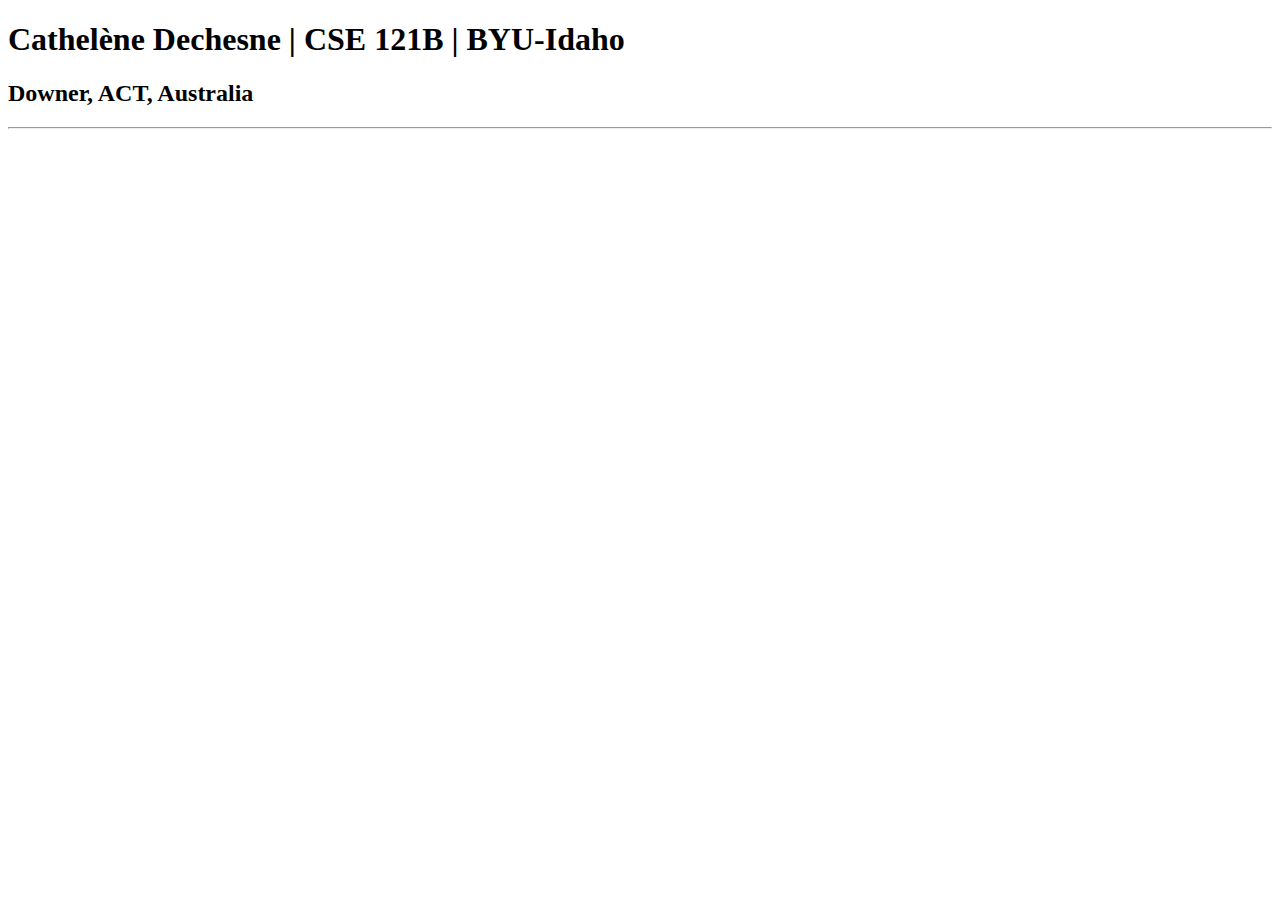
==== test.html @ 01bb8754 "first commit" ====
<!DOCTYPE html>
<html lang="en">
<head>
    <meta charset="UTF-8">
    <meta name="viewport" content="width=device-width, initial-scale=1.0">
    <title>Cathelène Dechesne | CSE 121B | BYU-Idaho</title>
</head>
<body>
    <h1>Cathelène Dechesne | CSE 121B | BYU-Idaho        
    </h1>
    <h2> Downer, ACT, Australia        
    </h2>
    <hr>
</body>
</html>
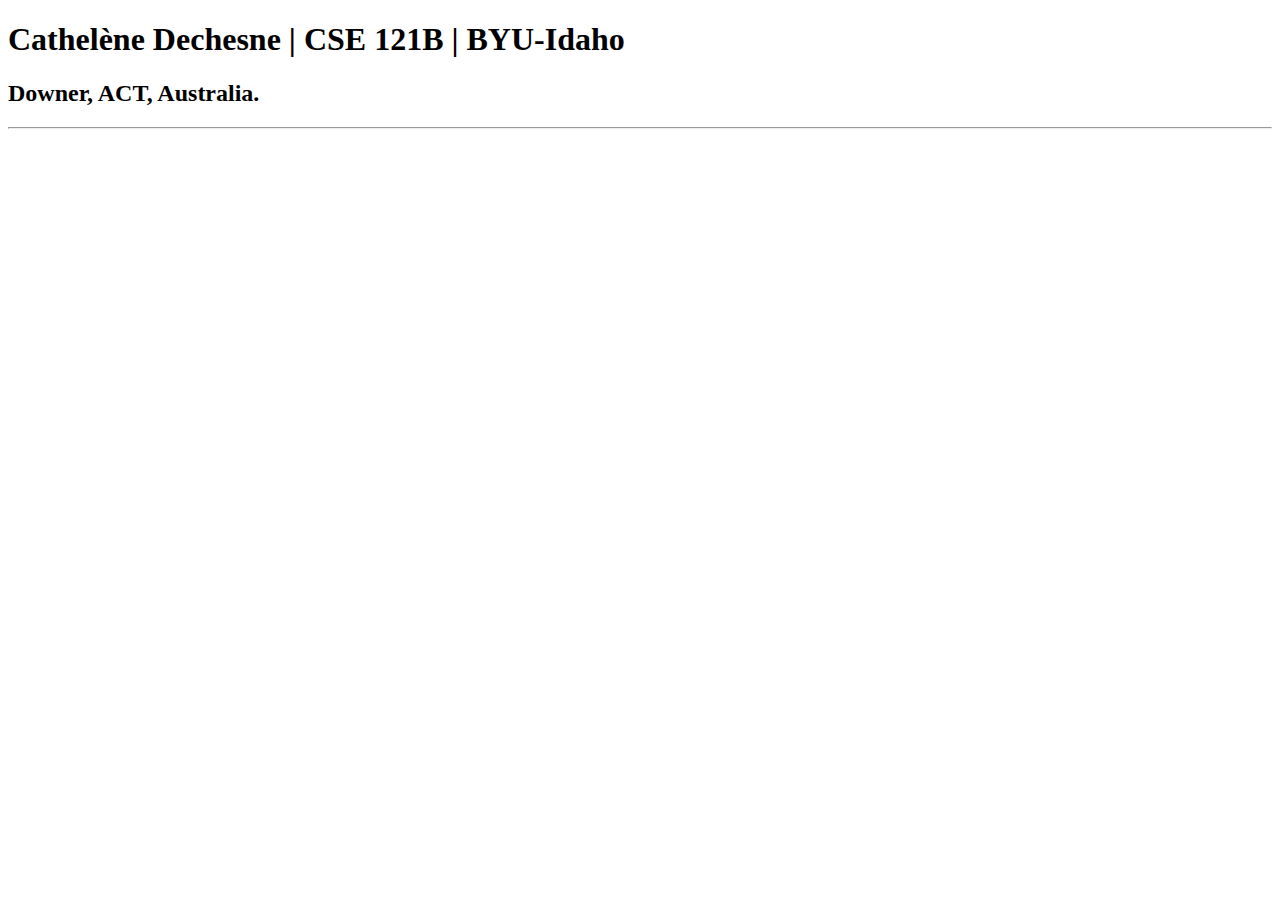
==== commit 91286b0f: "html and js assignments done" ====
--- a/test.html
+++ b/test.html
@@ -8,7 +8,7 @@
 <body>
     <h1>Cathelène Dechesne | CSE 121B | BYU-Idaho        
     </h1>
-    <h2> Downer, ACT, Australia        
+    <h2> Downer, ACT, Australia.        
     </h2>
     <hr>
 </body>
